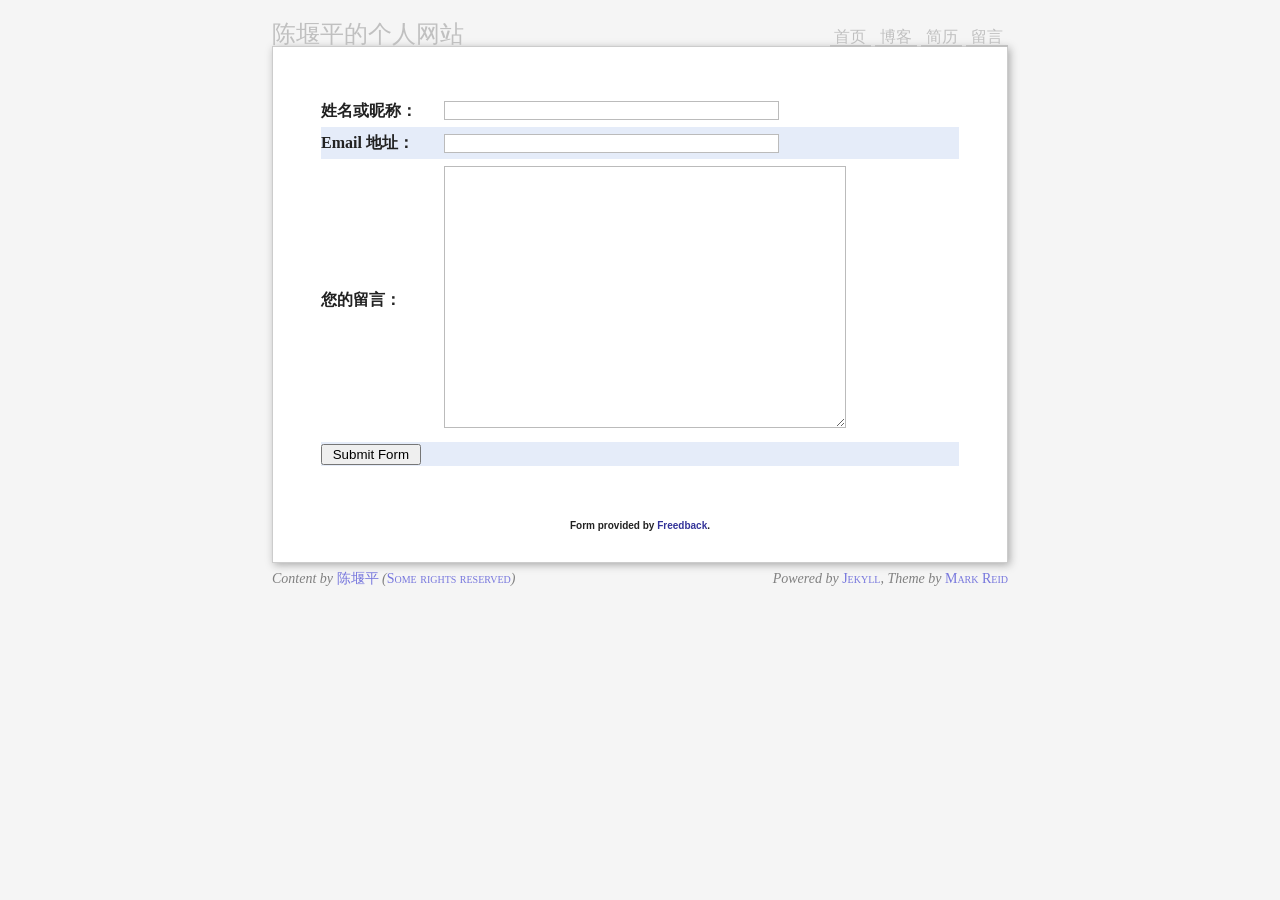
==== info/index.html @ ae223836 "first commit" ====
<!DOCTYPE html PUBLIC "-//W3C//DTD XHTML 1.0 Strict//EN"
    "http://www.w3.org/TR/xhtml1/DTD/xhtml1-strict.dtd">

<html xmlns="http://www.w3.org/1999/xhtml" xml:lang="en" lang="zh-CN">
<head>
   <meta http-equiv="content-type" content="text/html; charset=utf-8" />
   <title> 陈堰平的个人网站</title>
   <meta name="author" content="Chen Yanping,陈堰平,数量金融,统计学,R语言" />

   <link rel="start" href="/" />
   
   <!-- link ref="shortcut icon" href="./favicon.ico"-->	
<LINK rel=icon type=image/x-icon href="../favicon.ico">
<LINK rel="shortcut icon" type=image/x-icon href="../favicon.ico">
	
  	<link rel="alternate" type="application/atom+xml" href="/feed" title="RSS feed" />	
    <link rel="stylesheet" href="../files/css/blueprint/screen.css" type="text/css" />
   <!-- syntax highlighting CSS -->
   <link rel="stylesheet" href="../files/css/syntax.css" type="text/css" />
   <!-- Homepage CSS -->
   <link rel="stylesheet" href="../files/css/screen.css" type="text/css" />
</head>

<body id="Home">
<div id="site">

	<div id="header">
		<h1>
		<a href="../" title="陈堰平的个人网站">陈堰平的个人网站</a>
		</h1>
		<ul class="nav">
			<li><a class="home" href="../">首页</a></li>
			<li><a class="home" href="http://yanping.me/cn">博客</a></li>
			<li><a class="home" href="../cv">简历</a></li>
			<li><a class="home" href="../info">留言</a></li>
		</ul>
	</div>
	
	<div id="page">
		<!-- Begin Freedback Form -->
		<!-- DO NOT EDIT YOUR FORM HERE, PLEASE LOG IN AND EDIT AT FREEDBACK.COM -->
		<form enctype="multipart/form-data" method="post" action="http://www.freedback.com/mail.php" accept-charset="UTF-8">
			<div>
				<input type="hidden" name="acctid" id="acctid" value="m468rdeba3mld6vn" />
				<input type="hidden" name="formid" id="formid" value="1019989" />
				<input type="hidden" name="required_vars" id="required_vars" value="name,email,field-3897568c15dcbd0" />
			</div>
			<table cellspacing="5" cellpadding="5" border="0">
				<tr>
					<td valign="top">
						<strong>&#22995;&#21517;&#25110;&#26165;&#31216;&#65306;</strong>
					</td>
					<td valign="top">
						<input type="text" name="name" id="name" size="40" value="" />
						
					</td>
				</tr>
				<tr>
					<td valign="top">
						<strong>Email &#22320;&#22336;&#65306;</strong>
					</td>
					<td valign="top">
						<input type="text" name="email" id="email" size="40" value="" />
						
					</td>
				</tr>
				<tr>
					<td valign="top">
						<strong>&#24744;&#30340;&#30041;&#35328;&#65306;</strong>
					</td>
					<td valign="top">
						<textarea name="field-3897568c15dcbd0" id="field-3897568c15dcbd0" rows="6" cols="40"></textarea>
						
					</td>
				</tr>
				<tr>
					<td colspan="2" align="center">
						<input type="submit" value=" Submit Form " />
					</td>
				</tr>
			</table>
		</form>
		<br><center><font face="Arial, Helvetica" size="1"><b>
		Form provided by <a href="http://www.freedback.com">Freedback</a>.
		</b></font></center>
		<!-- End Freedback Form -->

	
	</div>
	
	<div id="footer">
		<address>

			<span class="copyright">
				Content by 
				<a href="../">陈堰平</a> 
				(<a rel="licence" href="http://creativecommons.org/licenses/by-nc-sa/3.0/">Some rights reserved</a>)			
			</span>
			<span class="engine">
				Powered by 
				<a href="http://github.com/mreid/jekyll/" target="_blank" title="A static, minimalist CMS">Jekyll</a>, Theme by <a href="http://mark.reid.name/" target="_blank">Mark Reid</a>

			</span>
		</address>
	  </div>
  
</div>

<script type="text/javascript">

  var _gaq = _gaq || [];
  _gaq.push(['_setAccount', 'UA-6781501-12']);
  _gaq.push(['_trackPageview']);

  (function() {
    var ga = document.createElement('script'); ga.type = 'text/javascript'; ga.async = true;
    ga.src = ('https:' == document.location.protocol ? 'https://ssl' : 'http://www') + '.google-analytics.com/ga.js';
    var s = document.getElementsByTagName('script')[0]; s.parentNode.insertBefore(ga, s);
  })();

</script>

</body>
</html>
---- files/css/blueprint/screen.css ----
/* -----------------------------------------------------------------------


 Blueprint CSS Framework 1.0
 http://blueprintcss.org

   * Copyright (c) 2007-Present. See LICENSE for more info.
   * See README for instructions on how to use Blueprint.
   * For credits and origins, see AUTHORS.
   * This is a compressed file. See the sources in the 'src' directory.

----------------------------------------------------------------------- */

/* reset.css */
html {margin:0;padding:0;border:0;}
body, div, span, object, iframe, h1, h2, h3, h4, h5, h6, p, blockquote, pre, a, abbr, acronym, address, code, del, dfn, em, img, q, dl, dt, dd, ol, ul, li, fieldset, form, label, legend, table, caption, tbody, tfoot, thead, tr, th, td, article, aside, dialog, figure, footer, header, hgroup, nav, section {margin:0;padding:0;border:0;font-weight:inherit;font-style:inherit;font-size:100%;font-family:inherit;vertical-align:baseline;}
article, aside, dialog, figure, footer, header, hgroup, nav, section {display:block;}
body {line-height:1.5;background:white;}
table {border-collapse:separate;border-spacing:0;}
caption, th, td {text-align:left;font-weight:normal;float:none !important;}
table, th, td {vertical-align:middle;}
blockquote:before, blockquote:after, q:before, q:after {content:'';}
blockquote, q {quotes:"" "";}
a img {border:none;}
:focus {outline:0;}

/* typography.css */
html {font-size:100.01%;}
body {font-size:75%;color:#222;background:#fff;font-family:"Helvetica Neue", Arial, Helvetica, sans-serif;}
h1, h2, h3, h4, h5, h6 {font-weight:normal;color:#111;}
h1 {font-size:3em;line-height:1;margin-bottom:0.5em;}
h2 {font-size:2em;margin-bottom:0.75em;}
h3 {font-size:1.5em;line-height:1;margin-bottom:1em;}
h4 {font-size:1.2em;line-height:1.25;margin-bottom:1.25em;}
h5 {font-size:1em;font-weight:bold;margin-bottom:1.5em;}
h6 {font-size:1em;font-weight:bold;}
h1 img, h2 img, h3 img, h4 img, h5 img, h6 img {margin:0;}
p {margin:0 0 1.5em;}
.left {float:left !important;}
p .left {margin:1.5em 1.5em 1.5em 0;padding:0;}
.right {float:right !important;}
p .right {margin:1.5em 0 1.5em 1.5em;padding:0;}
a:focus, a:hover {color:#09f;}
a {color:#06c;text-decoration:underline;}
blockquote {margin:1.5em;color:#666;font-style:italic;}
strong, dfn {font-weight:bold;}
em, dfn {font-style:italic;}
sup, sub {line-height:0;}
abbr, acronym {border-bottom:1px dotted #666;}
address {margin:0 0 1.5em;font-style:italic;}
del {color:#666;}
pre {margin:1.5em 0;white-space:pre;}
pre, code, tt {font:1em 'andale mono', 'lucida console', monospace;line-height:1.5;}
li ul, li ol {margin:0;}
ul, ol {margin:0 1.5em 1.5em 0;padding-left:1.5em;}
ul {list-style-type:disc;}
ol {list-style-type:decimal;}
dl {margin:0 0 1.5em 0;}
dl dt {font-weight:bold;}
dd {margin-left:1.5em;}
table {margin-bottom:1.4em;width:100%;}
th {font-weight:bold;}
thead th {background:#c3d9ff;}
th, td, caption {padding:4px 10px 4px 5px;}
tbody tr:nth-child(even) td, tbody tr.even td {background:#e5ecf9;}
tfoot {font-style:italic;}
caption {background:#eee;}
.small {font-size:.8em;margin-bottom:1.875em;line-height:1.875em;}
.large {font-size:1.2em;line-height:2.5em;margin-bottom:1.25em;}
.hide {display:none;}
.quiet {color:#666;}
.loud {color:#000;}
.highlight {background:#ff0;}
.added {background:#060;color:#fff;}
.removed {background:#900;color:#fff;}
.first {margin-left:0;padding-left:0;}
.last {margin-right:0;padding-right:0;}
.top {margin-top:0;padding-top:0;}
.bottom {margin-bottom:0;padding-bottom:0;}

/* forms.css */
label {font-weight:bold;}
fieldset {padding:0 1.4em 1.4em 1.4em;margin:0 0 1.5em 0;border:1px solid #ccc;}
legend {font-weight:bold;font-size:1.2em;margin-top:-0.2em;margin-bottom:1em;}
fieldset, #IE8#HACK {padding-top:1.4em;}
legend, #IE8#HACK {margin-top:0;margin-bottom:0;}
input[type=text], input[type=password], input.text, input.title, textarea {background-color:#fff;border:1px solid #bbb;}
input[type=text]:focus, input[type=password]:focus, input.text:focus, input.title:focus, textarea:focus {border-color:#666;}
select {background-color:#fff;border-width:1px;border-style:solid;}
input[type=text], input[type=password], input.text, input.title, textarea, select {margin:0.5em 0;}
input.text, input.title {width:300px;padding:5px;}
input.title {font-size:1.5em;}
textarea {width:390px;height:250px;padding:5px;}
form.inline {line-height:3;}
form.inline p {margin-bottom:0;}
.error, .alert, .notice, .success, .info {padding:0.8em;margin-bottom:1em;border:2px solid #ddd;}
.error, .alert {background:#fbe3e4;color:#8a1f11;border-color:#fbc2c4;}
.notice {background:#fff6bf;color:#514721;border-color:#ffd324;}
.success {background:#e6efc2;color:#264409;border-color:#c6d880;}
.info {background:#d5edf8;color:#205791;border-color:#92cae4;}
.error a, .alert a {color:#8a1f11;}
.notice a {color:#514721;}
.success a {color:#264409;}
.info a {color:#205791;}

/* grid.css */
.container {width:950px;margin:0 auto;}
.showgrid {background:url(src/grid.png);}
.column, .span-1, .span-2, .span-3, .span-4, .span-5, .span-6, .span-7, .span-8, .span-9, .span-10, .span-11, .span-12, .span-13, .span-14, .span-15, .span-16, .span-17, .span-18, .span-19, .span-20, .span-21, .span-22, .span-23, .span-24 {float:left;margin-right:10px;}
.last {margin-right:0;}
.span-1 {width:30px;}
.span-2 {width:70px;}
.span-3 {width:110px;}
.span-4 {width:150px;}
.span-5 {width:190px;}
.span-6 {width:230px;}
.span-7 {width:270px;}
.span-8 {width:310px;}
.span-9 {width:350px;}
.span-10 {width:390px;}
.span-11 {width:430px;}
.span-12 {width:470px;}
.span-13 {width:510px;}
.span-14 {width:550px;}
.span-15 {width:590px;}
.span-16 {width:630px;}
.span-17 {width:670px;}
.span-18 {width:710px;}
.span-19 {width:750px;}
.span-20 {width:790px;}
.span-21 {width:830px;}
.span-22 {width:870px;}
.span-23 {width:910px;}
.span-24 {width:950px;margin-right:0;}
input.span-1, textarea.span-1, input.span-2, textarea.span-2, input.span-3, textarea.span-3, input.span-4, textarea.span-4, input.span-5, textarea.span-5, input.span-6, textarea.span-6, input.span-7, textarea.span-7, input.span-8, textarea.span-8, input.span-9, textarea.span-9, input.span-10, textarea.span-10, input.span-11, textarea.span-11, input.span-12, textarea.span-12, input.span-13, textarea.span-13, input.span-14, textarea.span-14, input.span-15, textarea.span-15, input.span-16, textarea.span-16, input.span-17, textarea.span-17, input.span-18, textarea.span-18, input.span-19, textarea.span-19, input.span-20, textarea.span-20, input.span-21, textarea.span-21, input.span-22, textarea.span-22, input.span-23, textarea.span-23, input.span-24, textarea.span-24 {border-left-width:1px;border-right-width:1px;padding-left:5px;padding-right:5px;}
input.span-1, textarea.span-1 {width:18px;}
input.span-2, textarea.span-2 {width:58px;}
input.span-3, textarea.span-3 {width:98px;}
input.span-4, textarea.span-4 {width:138px;}
input.span-5, textarea.span-5 {width:178px;}
input.span-6, textarea.span-6 {width:218px;}
input.span-7, textarea.span-7 {width:258px;}
input.span-8, textarea.span-8 {width:298px;}
input.span-9, textarea.span-9 {width:338px;}
input.span-10, textarea.span-10 {width:378px;}
input.span-11, textarea.span-11 {width:418px;}
input.span-12, textarea.span-12 {width:458px;}
input.span-13, textarea.span-13 {width:498px;}
input.span-14, textarea.span-14 {width:538px;}
input.span-15, textarea.span-15 {width:578px;}
input.span-16, textarea.span-16 {width:618px;}
input.span-17, textarea.span-17 {width:658px;}
input.span-18, textarea.span-18 {width:698px;}
input.span-19, textarea.span-19 {width:738px;}
input.span-20, textarea.span-20 {width:778px;}
input.span-21, textarea.span-21 {width:818px;}
input.span-22, textarea.span-22 {width:858px;}
input.span-23, textarea.span-23 {width:898px;}
input.span-24, textarea.span-24 {width:938px;}
.append-1 {padding-right:40px;}
.append-2 {padding-right:80px;}
.append-3 {padding-right:120px;}
.append-4 {padding-right:160px;}
.append-5 {padding-right:200px;}
.append-6 {padding-right:240px;}
.append-7 {padding-right:280px;}
.append-8 {padding-right:320px;}
.append-9 {padding-right:360px;}
.append-10 {padding-right:400px;}
.append-11 {padding-right:440px;}
.append-12 {padding-right:480px;}
.append-13 {padding-right:520px;}
.append-14 {padding-right:560px;}
.append-15 {padding-right:600px;}
.append-16 {padding-right:640px;}
.append-17 {padding-right:680px;}
.append-18 {padding-right:720px;}
.append-19 {padding-right:760px;}
.append-20 {padding-right:800px;}
.append-21 {padding-right:840px;}
.append-22 {padding-right:880px;}
.append-23 {padding-right:920px;}
.prepend-1 {padding-left:40px;}
.prepend-2 {padding-left:80px;}
.prepend-3 {padding-left:120px;}
.prepend-4 {padding-left:160px;}
.prepend-5 {padding-left:200px;}
.prepend-6 {padding-left:240px;}
.prepend-7 {padding-left:280px;}
.prepend-8 {padding-left:320px;}
.prepend-9 {padding-left:360px;}
.prepend-10 {padding-left:400px;}
.prepend-11 {padding-left:440px;}
.prepend-12 {padding-left:480px;}
.prepend-13 {padding-left:520px;}
.prepend-14 {padding-left:560px;}
.prepend-15 {padding-left:600px;}
.prepend-16 {padding-left:640px;}
.prepend-17 {padding-left:680px;}
.prepend-18 {padding-left:720px;}
.prepend-19 {padding-left:760px;}
.prepend-20 {padding-left:800px;}
.prepend-21 {padding-left:840px;}
.prepend-22 {padding-left:880px;}
.prepend-23 {padding-left:920px;}
.border {padding-right:4px;margin-right:5px;border-right:1px solid #ddd;}
.colborder {padding-right:24px;margin-right:25px;border-right:1px solid #ddd;}
.pull-1 {margin-left:-40px;}
.pull-2 {margin-left:-80px;}
.pull-3 {margin-left:-120px;}
.pull-4 {margin-left:-160px;}
.pull-5 {margin-left:-200px;}
.pull-6 {margin-left:-240px;}
.pull-7 {margin-left:-280px;}
.pull-8 {margin-left:-320px;}
.pull-9 {margin-left:-360px;}
.pull-10 {margin-left:-400px;}
.pull-11 {margin-left:-440px;}
.pull-12 {margin-left:-480px;}
.pull-13 {margin-left:-520px;}
.pull-14 {margin-left:-560px;}
.pull-15 {margin-left:-600px;}
.pull-16 {margin-left:-640px;}
.pull-17 {margin-left:-680px;}
.pull-18 {margin-left:-720px;}
.pull-19 {margin-left:-760px;}
.pull-20 {margin-left:-800px;}
.pull-21 {margin-left:-840px;}
.pull-22 {margin-left:-880px;}
.pull-23 {margin-left:-920px;}
.pull-24 {margin-left:-960px;}
.pull-1, .pull-2, .pull-3, .pull-4, .pull-5, .pull-6, .pull-7, .pull-8, .pull-9, .pull-10, .pull-11, .pull-12, .pull-13, .pull-14, .pull-15, .pull-16, .pull-17, .pull-18, .pull-19, .pull-20, .pull-21, .pull-22, .pull-23, .pull-24 {float:left;position:relative;}
.push-1 {margin:0 -40px 1.5em 40px;}
.push-2 {margin:0 -80px 1.5em 80px;}
.push-3 {margin:0 -120px 1.5em 120px;}
.push-4 {margin:0 -160px 1.5em 160px;}
.push-5 {margin:0 -200px 1.5em 200px;}
.push-6 {margin:0 -240px 1.5em 240px;}
.push-7 {margin:0 -280px 1.5em 280px;}
.push-8 {margin:0 -320px 1.5em 320px;}
.push-9 {margin:0 -360px 1.5em 360px;}
.push-10 {margin:0 -400px 1.5em 400px;}
.push-11 {margin:0 -440px 1.5em 440px;}
.push-12 {margin:0 -480px 1.5em 480px;}
.push-13 {margin:0 -520px 1.5em 520px;}
.push-14 {margin:0 -560px 1.5em 560px;}
.push-15 {margin:0 -600px 1.5em 600px;}
.push-16 {margin:0 -640px 1.5em 640px;}
.push-17 {margin:0 -680px 1.5em 680px;}
.push-18 {margin:0 -720px 1.5em 720px;}
.push-19 {margin:0 -760px 1.5em 760px;}
.push-20 {margin:0 -800px 1.5em 800px;}
.push-21 {margin:0 -840px 1.5em 840px;}
.push-22 {margin:0 -880px 1.5em 880px;}
.push-23 {margin:0 -920px 1.5em 920px;}
.push-24 {margin:0 -960px 1.5em 960px;}
.push-1, .push-2, .push-3, .push-4, .push-5, .push-6, .push-7, .push-8, .push-9, .push-10, .push-11, .push-12, .push-13, .push-14, .push-15, .push-16, .push-17, .push-18, .push-19, .push-20, .push-21, .push-22, .push-23, .push-24 {float:left;position:relative;}
div.prepend-top, .prepend-top {margin-top:1.5em;}
div.append-bottom, .append-bottom {margin-bottom:1.5em;}
.box {padding:1.5em;margin-bottom:1.5em;background:#e5eCf9;}
hr {background:#ddd;color:#ddd;clear:both;float:none;width:100%;height:1px;margin:0 0 1.45em;border:none;}
hr.space {background:#fff;color:#fff;visibility:hidden;}
.clearfix:after, .container:after {content:"\0020";display:block;height:0;clear:both;visibility:hidden;overflow:hidden;}
.clearfix, .container {display:block;}
.clear {clear:both;}
---- files/css/syntax.css ----
.highlight  { background: #ffffff; }
.highlight .c { color: #999988; font-style: italic } /* Comment */
.highlight .err { color: #a61717; background-color: #e3d2d2 } /* Error */
.highlight .k { font-weight: bold } /* Keyword */
.highlight .o { font-weight: bold } /* Operator */
.highlight .cm { color: #999988; font-style: italic } /* Comment.Multiline */
.highlight .cp { color: #999999; font-weight: bold } /* Comment.Preproc */
.highlight .c1 { color: #999988; font-style: italic } /* Comment.Single */
.highlight .cs { color: #999999; font-weight: bold; font-style: italic } /* Comment.Special */
.highlight .gd { color: #000000; background-color: #ffdddd } /* Generic.Deleted */
.highlight .gd .x { color: #000000; background-color: #ffaaaa } /* Generic.Deleted.Specific */
.highlight .ge { font-style: italic } /* Generic.Emph */
.highlight .gr { color: #aa0000 } /* Generic.Error */
.highlight .gh { color: #999999 } /* Generic.Heading */
.highlight .gi { color: #000000; background-color: #ddffdd } /* Generic.Inserted */
.highlight .gi .x { color: #000000; background-color: #aaffaa } /* Generic.Inserted.Specific */
.highlight .go { color: #888888 } /* Generic.Output */
.highlight .gp { color: #555555 } /* Generic.Prompt */
.highlight .gs { font-weight: bold } /* Generic.Strong */
.highlight .gu { color: #aaaaaa } /* Generic.Subheading */
.highlight .gt { color: #aa0000 } /* Generic.Traceback */
.highlight .kc { font-weight: bold } /* Keyword.Constant */
.highlight .kd { font-weight: bold } /* Keyword.Declaration */
.highlight .kp { font-weight: bold } /* Keyword.Pseudo */
.highlight .kr { font-weight: bold } /* Keyword.Reserved */
.highlight .kt { color: #445588; font-weight: bold } /* Keyword.Type */
.highlight .m { color: #009999 } /* Literal.Number */
.highlight .s { color: #d14 } /* Literal.String */
.highlight .na { color: #008080 } /* Name.Attribute */
.highlight .nb { color: #0086B3 } /* Name.Builtin */
.highlight .nc { color: #445588; font-weight: bold } /* Name.Class */
.highlight .no { color: #008080 } /* Name.Constant */
.highlight .ni { color: #800080 } /* Name.Entity */
.highlight .ne { color: #990000; font-weight: bold } /* Name.Exception */
.highlight .nf { color: #990000; font-weight: bold } /* Name.Function */
.highlight .nn { color: #555555 } /* Name.Namespace */
.highlight .nt { color: #000080 } /* Name.Tag */
.highlight .nv { color: #008080 } /* Name.Variable */
.highlight .ow { font-weight: bold } /* Operator.Word */
.highlight .w { color: #bbbbbb } /* Text.Whitespace */
.highlight .mf { color: #009999 } /* Literal.Number.Float */
.highlight .mh { color: #009999 } /* Literal.Number.Hex */
.highlight .mi { color: #009999 } /* Literal.Number.Integer */
.highlight .mo { color: #009999 } /* Literal.Number.Oct */
.highlight .sb { color: #d14 } /* Literal.String.Backtick */
.highlight .sc { color: #d14 } /* Literal.String.Char */
.highlight .sd { color: #d14 } /* Literal.String.Doc */
.highlight .s2 { color: #d14 } /* Literal.String.Double */
.highlight .se { color: #d14 } /* Literal.String.Escape */
.highlight .sh { color: #d14 } /* Literal.String.Heredoc */
.highlight .si { color: #d14 } /* Literal.String.Interpol */
.highlight .sx { color: #d14 } /* Literal.String.Other */
.highlight .sr { color: #009926 } /* Literal.String.Regex */
.highlight .s1 { color: #d14 } /* Literal.String.Single */
.highlight .ss { color: #990073 } /* Literal.String.Symbol */
.highlight .bp { color: #999999 } /* Name.Builtin.Pseudo */
.highlight .vc { color: #008080 } /* Name.Variable.Class */
.highlight .vg { color: #008080 } /* Name.Variable.Global */
.highlight .vi { color: #008080 } /* Name.Variable.Instance */
.highlight .il { color: #009999 } /* Literal.Number.Integer.Long */
---- files/css/screen.css ----
/* @override http://mark.reid.dev/files/css/screen.css */

/* @override 
	http://mark.reid.dev/files/css/screen.css
	http://mark.reid.name/files/css/screen.css
*/

/* screen.css
 *
 * A clean, simple stylesheet that aims for
 * a consistent vertical rhythm.
 *
 * Base font height: 16px
 * Base line length: 24px
 * 
 * AUTHOR: Mark Reid <mark@reid.name>
 */

/* @group Reset */
body,div,dl,dt,dd,ul,ol,li,h1,h2,h3,h4,h5,h6,pre,form,fieldset,p,blockquote,th,td,abbr { margin:0; padding:0;}
/* @end */

body {
	font-family: Palatino, georgia, "times new roman", "宋体";
	background-color: whitesmoke;
	background-position: center -18em;
	background-repeat: repeat-x; 
}

/* Hack via Joel Spolsky to make image rescaling nicer in IE */
img { -ms-interpolation-mode:bicubic; }

/* IE6 ignores this and uses default size of 16pt */
html>body { font-size:16px; }
p { margin: 0 0 1.5em 0; text-align: justify; }

a { text-decoration: none; color: #339; }
a:hover { text-decoration: underline; color: #33f; }
a.pdf:before { 
	margin-right: 1em;
	content: url(/files/css/icon_pdf.gif); }

h1,h2,h3,h4 { 
	line-height:1em; 
	font-size:1.5em; 
	font-weight: normal; 
	clear: left; 	
	font-family: 'lucida grande', "宋体"; 
}
h1 { margin-bottom: 1em; }
h2 {
	font-size: 150%;
	line-height: 1.5em;
	margin:1.5em 0 1.5em 0;
	font-weight:bold;
}
h3 {
	font-size: 120%;
	line-height: 1.5em;
	margin:1.5em 0 1.5em 0;
	font-weight:bold;
}
h4 {
	font-size: 100%;
	line-height: 1.5em;
	margin:1.5em 0 1.5em 0;
	font-weight:bold;
}

hr { 
	border-top: 1px solid silver;
	border-bottom: none;
	padding: 0;
	margin: 1.46em 0 0 0;
}

sup { line-height: 1ex; }

#site {
	max-width: 46em;
	margin: 1.5em auto 3em auto;
	line-height:1.5em;
}

#page, #disqus_thread {
	background: white;
/*	background-image: url(grid.png); */
	padding: 3em 3em 1.5em 3em;
	border: 1px solid #ccc;
}

/* More experimental CSS3 features */
#page, #disqus_thread {
	box-shadow: 2px 2px 8px #aaa;
	-webkit-box-shadow: 2px 2px 8px #aaa;
	-moz-box-shadow: 2px 2px 8px #aaa;	
}

#disqus_thread { padding-top: 0; }

/* TODO
#page { counter-reset: section; }
#page h2:before {
	margin-left: -3.5ex;
	color: silver;
	content: "§" counter(section) ". ";
	counter-increment: section 2;
}
*/

/* @group FancyFirst */
.emphnext + p:first-letter, p.emphfirst:first-letter {
	font-size: 48px;
	padding: 0 0.15em 0 0;
	margin:  0.05em 0 -0.15em 0;
	line-height: 1em;
	float: left;
}

.emphnext + p:first-line, p.emphfirst:first-line {
	font-variant: small-caps;
	font-size: larger;
}
/* @end */

.right { float: right; clear: left; }
.left { float: left; clear: right; }
.inset { 
	border: 1px solid silver; 
	padding: 2px;
	margin: 0em 0.8em 0.8em 0.8em;
}
.right.inset { margin-right: 0 !important; }
.left.inset { margin-left: 0 !important; }
.quiet {
	color: grey;
	font-size: 0.875em;
	line-height: 1.714em;
}
blockquote {
	padding: 0 2.8em;
	margin: 1.714em 0;
	color: #444;
	font-size: 0.875em;
	line-height: 1.714em;
}

.note {
	padding-top: 0.5em; 
	background-color: #fafaff;
	border-top: 1px solid silver;
	border-bottom: 1px solid silver;
}
/* @group Table */
table.neat {
	width: 80%;
	margin: 1.5em auto 1.5em auto;
	table-layout: fixed;
	border-spacing: 0;
}
table.neat tr { text-align: center; }
table.neat th { font-weight: normal; background-color: #eeeeee; }
table.neat td { background-color: white; }
table.neat th.title { border-bottom: 1px solid gray; border-top: 1px solid gray; vertical-align: bottom; background-color: lightgrey; }
caption { 
	color: #333;
	font-size: 0.875em;
	margin: 0.875em auto 0 auto;
	line-height: 1.14em;
	text-align: justify;
}

/* @end */

/* @group Lists */
ul {
	margin-top: 1.5em;
	margin-bottom: 1.5em;
	line-height: 1.5em;
	padding-left: 1.5em;
}
ul li {
	list-style-type: square;
	list-style-position: outside;
}
ol li {
	list-style-type: decimal;
	list-style-position: inside;
}
dt { font-weight: bold;}
dd { margin: 0 0 1.5em 0; text-align: justify; }

ul.compact { margin: 0; padding: 0;}
ul.compact li { list-style: ;
	list-style-type: square;
	list-style-position: inside;
}
ul.compact li span.date {	
	/* display: none; */
	color: grey;
	width: 20%;
	margin-right:1em;
}
ul.compact li a {
	width: 70%;
}
/* @end */

/* @group Header */
#header, #header a { color: silver; }
#header .hover { color: transparent; }
#header:hover a { color: black; text-shadow: #aaa 2px 2px 3px;}
#header:hover a:hover { text-decoration: none; }
#header a:hover .hover { color: silver; }
#header {
	position: relative;
	font-variant: small-caps;
	line-height: 1em;
	margin-top: .5em;
	margin-bottom: 0;
}
#header h1 {
	font-family: Palatino, georgia, "times new roman", "宋体";
	margin-bottom: 0;
	line-height: 0.9em;
	display: block;
	font-weight: normal;
}

#header ul {
	position: absolute;
	top: 0;
	right: 0;
	font-size: 100%;
	line-height: 1.6em;
	display: block;
	margin: 0;
	width: 50%;
	text-align: right;
}
#header ul li { display: inline; }
#header ul li a {
	padding: 0.4em 0.3em 0 0.3em;
	display: inline;
}
#header ul li a:hover {
	color: blue;
	border-bottom: 2px solid blue;
}
#header .byline {
	color: silver;
	font-size: 10pt;
	line-height: 75%
}
#header:hover .byline a { color: silver; text-shadow: none; }
#header:hover .byline a:hover { color: black; text-shadow: #aaa 1px 1px 2px;}

/* @group Twitter */
#twitter_update_list { display: inline; margin: 0; }
#twitter_update_list li { display: inline; margin: 0;}
.twitter-title { display: inline; margin: 0; }
.twitter-title a { display: inline; }
/* @end */

body#Work #header a.work, 
body#Home #header a.home, 
body#Play #header a.play,
body#Info #header a.info,
body#Code #header a.code,
body#Past #header a.past,
body#Kith #header a.kith
{ 
	border-bottom: 2px solid silver; 
}

/* @end */

/* @group Footnotes */
.footnotes { color: grey; }
.footnotes:hover { color: black; }
.footnotes ol li {
	list-style-type: decimal;
	list-style-position: inside;
	font-size: 75%;
	line-height: 1.5em;
}
.footnotes ol li > a { display: none; }
/* @end */

/* @group Sections */
.section { 
	font-size: 87.5%; 
	line-height: 1.43em; 
	margin-bottom: 1.43em;
	margin-top: 1.43em;
	margin-left: 7.5em;
	padding-right: 3em;
}
.section h1 {
	font-family: Palatino, georgia, "宋体";
	font-size: 100%;
	line-height: 1.43em;
	position: absolute;
	width: 6em;
	max-width: 6em;
	margin-left: -7.5em;
	font-weight: bold;
	font-variant: small-caps;
}
.section p { margin-bottom: 1.43em; }

/* @end */

.list .title { font-weight: bold; }
p.line { position: relative; margin: 0; }
p.excerpt { margin: 0; }
.comments { font-size: smaller; position: absolute; color: silver; right: 0; top: 0; }
.excerpt { color: black; }

/* @group Signature */
.signature { 
	margin-top: 3em; 
	position: relative;
}
.signature .author { 
	font-variant: small-caps; 
	font-style: normal; 
	color: black;
	display: block;
	margin-bottom: 1.5em;
}
.signature .date { 
	font-size: 87.5%;
	line-height: 1.5em;
	display: block; 
	font-variant: small-caps; 
	font-style: normal; 
	position: absolute;
	right: 0;
	top: 0;
}
.signature .location { 
	display: block; 
	font-size: 87.5%;
	line-height: 1.5em;
	position: absolute;
	right: 0;
	top: 1.5em;
}
/* @end */

/* @group Code */
pre {
	margin: 1em 0 1.5em 0;
	font-size: 0.75em; /* Hack to make code look same size as body font */  
	line-height: 1.5em;	
	color: #111;
	background: #fffff0;
	border: 1px solid #ddc;
	padding: 0.5em 1em;
	overflow: hidden;

	/* Experimental CSS3 stuff */
	box-shadow: 1px 1px 6px #ccc;
	-webkit-box-shadow: 1px 1px 6px #ccc;
	-moz-box-shadow: 1px 1px 6px #ccc;
}
pre:hover {
	border-right: none;
	overflow: visible;
}
code {
	font-size: 1em;
	background-color: #f7f7ff;
	line-height: 1.4em;
}
pre > code {
	background-color: transparent;
}
/* @end */


/* @group Disqus */
#disqus_thread {
	margin-top: 2.93em;
}
.dsq-comment-body {
	text-align: justify;
	line-height: 1.29em;
}
.dsq-comment {
	padding-top: 0 !important;
	margin-top: 1.7em !important;
	margin-bottom: 1.9em !important;
	background-image: none !important;
}
.dsq-comment-message {
	line-height: 1.714em;
}
.dsq-comment-header {
	background-color: whitesmoke !important;
	border-top: 1px solid silver !important;
	border-bottom: 1px solid silver !important;
	margin-bottom: 1.15em !important;
}
.dsq-header-time { margin-left: 0 !important; }
.dsq-comment-header cite { 
	font-variant: small-caps;
	margin-left: 0 !important;
}
.dsq-comment-footer { 
	font-size: 75% !important; 
	margin-top: 1px !important;
}
#dsq-options {
	background: whitesmoke;
	border-bottom: 1px solid silver;
	border-top: 1px solid silver;
	padding: 0 0 0 1em;
}
#dsq-comments-count {
	margin-top: 0.8em !important;
	margin-bottom: 1.2em !important;
}
#dsq-extra-links { padding-left: 0 !important; }
#dsq-extra-links li img { display: none; }
#dsq-options-toggle { color: silver; font-size: 75% !important;}
#dsq-add-new-comment {
	margin-top: 1.19em !important;
	margin-bottom: 1.25em !important;
}
/* The following position, width and height ensure
 * that none of the body in the iframe shows through.
 */
form#comment {
	position: absolute;
	height: 100%;
	width: 100%;
	background-color: white !important;
}
/* @end */

/* @group LibraryThing */
span.LTtitle { display: none; }
div.LTitem { display: inline; margin-right: 0.7em; }
div.LTprovided { display: none; }
/* @end */

/* @group Last.fm */
#lastfm a { margin-right: 0.7em; }
/* @end */

/* @group Delicious */
.delicious-posts { }
.delicious-posts ul, .delicious-posts li, .delicious-banner { margin: 0; padding: 0 }
.delicious-posts li { list-style-position: outside; margin-bottom: 1em; margin-left: 1em; text-align: justify; }
.delicious-post { }
.delicious-banner { display: none; }
.delicious-posts a:hover { }
.delicious-posts a { }
.delicious-post a { font-weight: bold; }
p.delicious-extended { font-size: 100%; display: inline; }
p.delicious-extended:before { content: ' — '; }
/* @end */

/* @group Footer */
#footer {
	margin-top: 0;
	color: grey;
	font-size: 87.5%;
	line-height: 1.3em;
}
#footer address {
	position: relative;
	margin: .5em 0 0 0;
	text-align: right;
}
#footer a {
	font-variant: small-caps;
	font-style: normal;
	color: #77d;
	text-decoration: none;
}
#footer .copyright {
	position: absolute;
	left: 0;
	text-align: left;
	display: block;
}
#footer .engine {
	position: absolute;
	text-align: right;
	display: block;
	right: 0;
}
/* @end */


/* @group Figures and images */
dl.figure {
	margin-top: 1.5em;
	margin-bottom: 1.5em;
	text-align: center;
}

dl.figure dd {
	color: #333;
	font-size: 0.875em;
	margin: 0.875em auto 0 auto;
	line-height: 1.14em;
	text-align: justify;
	width: 85%;
}
/* @end */

/* @group Equations */
div.maruku-equation { display: block ;text-align: center; }
div.maruku-equation img.maruku-png { position: relative; top: -0.75em;}
span.maruku-inline { }
img.maruku-png { }
/* @end */

.loading{
	text-align:center;
}

.loading img{
	vertical-align:middle;
	margin:5px;
}
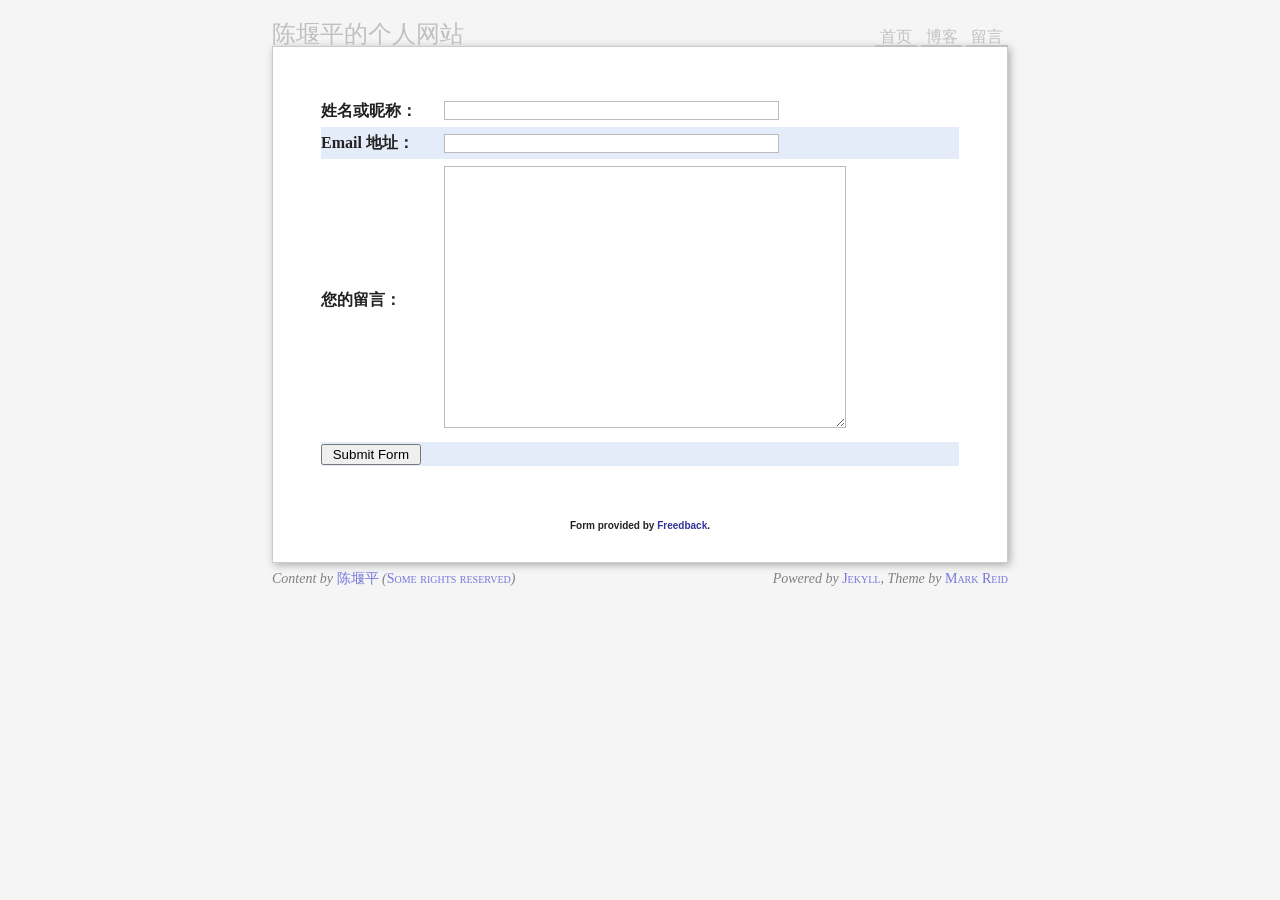
==== commit e8a2ef2f: "Update index.html" ====
--- a/info/index.html
+++ b/info/index.html
@@ -29,10 +29,9 @@
 		<a href="../" title="陈堰平的个人网站">陈堰平的个人网站</a>
 		</h1>
 		<ul class="nav">
-			<li><a class="home" href="../">首页</a></li>
+			<li><a class="home" href="/">首页</a></li>
 			<li><a class="home" href="http://yanping.me/cn">博客</a></li>
-			<li><a class="home" href="../cv">简历</a></li>
-			<li><a class="home" href="../info">留言</a></li>
+			<li><a class="home" href="/info">留言</a></li>
 		</ul>
 	</div>
 	
